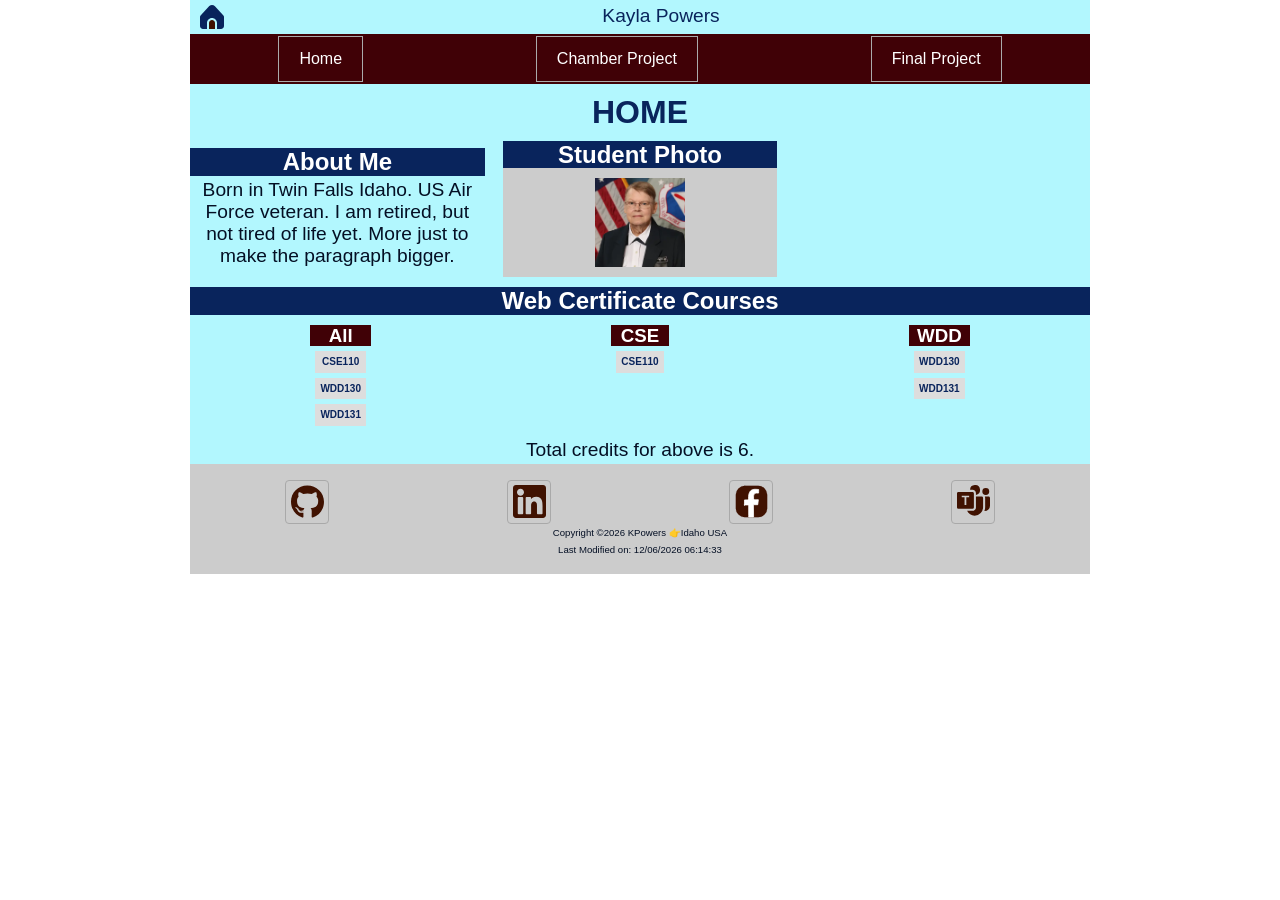
==== index.html @ 60c01da7 "update2" ====
<!DOCTYPE html>
<html lang="en-US">

<head>
	<meta charset="utf-8">
	<meta name="viewport" content="width=device-width, initial-scale=1.0">
	<title>Kayla Powers | WDD231 Wk 1 Asst</title>
	<meta name="author" content="Kayla Powers">
	<meta name="description" content="This is the baseline home page for BYUIdaho Web Development Certificate.">
	<link rel="stylesheet" href="styles/normalize.css">
	<link rel="stylesheet" href="styles/base.css">
	<link rel="stylesheet" href="styles/large.css">
	<link rel="preconnect" href="https://fonts.googleapis.com">
	<link rel="preconnect" href="https://fonts.gstatic.com" crossorigin>
	<link href="https://fonts.googleapis.com/css2?family=Merriweather:ital,opsz,wght@0,18..144,300..900;1,18..144,300..900&family=Roboto+Flex:opsz,wght@8..144,100..1000&family=Roboto:ital,wght@0,100..900;1,100..900&family=Rowdies:wght@300;400;700&display=swap"
		rel="stylesheet">
	<script src="scripts/date.js" defer></script>
	<script src="scripts/navigation.js" defer></script>
</head>

<body>
<main>
	<header>
		<img src="images/home.svg" alt="Site Logo" width="512" height="512">
		<span>Kayla Powers</span>

		<button id="ham-btn" class="hamburger"></button>
	</header>
		<!--**************navigation menu ************-->

	<nav id="nav-bar" class="navigation">
		<ul>
			<li class="current"><a href="#">Home</a></li>
			<li class="chamber"><a href="#">Chamber Project</a></li>
			<li class="final"><a href="#">Final Project</a></li>
		</ul>
	</nav>
		<!--**************Main- aboutMe Student Photo ************-->

	<div>
		<div class="h1Grid">
			<h1>HOME</h1>
		</div>

		<div class="main-grid">
			<!-- Section 1 about me -->
			<section class="aboutme">
				<h2>About Me</h2>

				<p>Born in Twin Falls Idaho. US Air Force veteran. I am retired, but not tired of life yet. More just to make the paragraph bigger. </p>
			</section>

			<section class="studentPhoto">
				<h2>Student Photo</h2>

				<a><img src="images/profile.webp" height="auto" alt="Kayla Powers Photo"></a>
			</section>
		</div>
	</div>

		<!--**************Web Courses ************-->
	<h2>Web Certificate Courses</h2>

	<section class="courseInfoGrid">
		<!--ALL/CSE/WDD -->
<!--**************Web Courses headers************-->
		
		<div class= "all">
			<h3>All</h3>
			<div class="coursename", class="allcrs">
				<h4>CSE110</h4>
				<h4>WDD130</h4>
				<h4>WDD131</h4>

			</div>
		</div>

		<div class="cse">
			<h3>CSE</h3>
			<div class="coursename" , class="csecrs">
				<h4>CSE110</h4>
			</div>
		</div>

		<div class="wdd">
			<h3>WDD</h3>
			<div class="coursename" , class="wddcrs">
				<h4>WDD130</h4>
				<h4>WDD131</h4>
			</div>
		</div>

	</section>
<!--**************credit totals************-->
			</div>
				<p> Total credits for above is 6.</p>
			</div>
	</main>

<!--**************footer************-->

	<footer>
		<div class="socialLinks">

			<a href="https://www.Github.com" target="blank"><img src="images/github-icon.svg" width="16" height="16"
					alt="GitHub Icon"></a>
			<a href="https://www.LinkedIn.com" target="blank"><img src="images/linkedin-icon.svg" width="16" height="16"
					alt="LinkedIn Icon"></a>
			<a href="https://www.facebook.com" target="blank"><img src="images/facebook-icon.svg" width="16" height="16"
					alt="Facebook"></a>
			<a href="https://teams.microsoft.com/l/channel/19%3A114bf321544d4b58a1029356cd8e62f7%40thread.tacv2/WDD%20231%20Team%2015%20-%20Fridays%200100%20UTC?groupId=1418a2f1-5c01-4b50-b3b7-f776245d2046&tenantId=42804ae1-d2e9-40b7-a4a3-45811234298b"
				target="blank"><img src="images/msteams-icon.svg" width="16" height="16" alt="WDD231 MS Teams"></a>
		</div>

		<div class="copy-dates">
			<p>Copyright &copy;<span id="copyright-year"></span> KPowers 👉Idaho USA</p>
			<p>Last Modified on: <span id="last-modified"></span></p>
		</div>
	</footer>

</body>

</html>
---- styles/base.css ----
.root
{
	/* Med blue #023059
	 Dk blue #012340 
	 Darkerblue #224459 
	 purpleBlue #023859 
	 AFBlueish #021740 
	 Lightvlue #3C7DA6 
	 Ltlt blue #96D2D9 
	 brtMedBlue #183F8C
	 Tan #F2E8C9
	 Peach#D99C79 
	 Maroon #401201 
	 Gold #F2A516
	    GoldGold #F2B749 
		Goldoroange #F29F05 
		Red #8C2703 
		Orangered #A61B1B
		Dk Red #8C2A3C 
		RedBrk #8C3028 
		DarkerBrick #400106 
		BrtBrickRed #8C281F 
		Dk Green #0A4859 */
	--primary-color: #183F8C;
	/*medium blue bright*/
	--secondary-color: #023059;
	/*med blue */
	--background-color: #F2E8C9;
	/*tan or  Peach ackgroundColor*/
	--goldaccent-color: #F2A516;
	/*Gold Color*/
	--goldaccent2-color: #F2B749;
	/*Gold Color*/
	--header-color: #620c4146;
	/*light maroon*/
	--heading-color: #401201;
	/*backgroundColor*/
	--button-color: #D99C79;
	/*backgroundColor*/
	--textpurpleblue-color: #023859;
	/*backgroundColor*/
	--textlightblue-color: #96D2D9;
	/*backgroundColor*/
	--bordermain-color: #400106;
	/*main border*/
	--border-button-color: ;

	/*backgroundColor*/
	.rowdies-light
	{
		font-family: "Rowdies", sans-serif;
		font-weight: 300;
		font-style: normal;
	}

	.rowdies-regular
	{
		font-family: "Rowdies", sans-serif;
		font-weight: 400;
		font-style: normal;
	}

	.rowdies-bold
	{
		font-family: "Rowdies", sans-serif;
		font-weight: 700;
		font-style: normal;
	}

	.rowdies-light
	{
		font-family: "Rowdies", sans-serif;
		font-weight: 300;
		font-style: normal;
	}

	.rowdies-regular
	{
		font-family: "Rowdies", sans-serif;
		font-weight: 400;
		font-style: normal;
	}

	.rowdies-bold
	{
		font-family: "Rowdies", sans-serif;
		font-weight: 700;
		font-style: normal;
	}

	/*<weight>: Use a value from 100 to 900
		// <uniquifier>: Use a unique and descriptive class name
		*/

	.roboto-100
	{
		font-family: "Roboto", sans-serif;
		font-optical-sizing: auto;
		font-weight: 100;
		font-style: normal;
		font-variation-settings:
			"wdth" 100;
	}

	.roboto-bolditalic
	{
		font-family: "Roboto", sans-serif;
		font-optical-sizing: auto;
		font-weight: bold;
		font-style: italic;
		font-variation-settings:
			"wdth" 100;
	}

	.roboto-400
	{
		font-family: "Roboto", sans-serif;
		font-optical-sizing: auto;
		font-weight: 400;
		font-style: normal;
		font-variation-settings:
			"wdth" 100;
	}

}

/*******************************color Scheme****************/


/******************************Site Wide****************/
*
{
	font-family: sans-serif;
	box-sizing: border-box;
	margin: 0;
}

h1
{
	margin: 0;

}

h2 {
	text-align: center;		background-color: #09245c;	color: white;
	margin: 0;
}

h3
{
	text-align: center;
	background-color: #400106;
	color: white;
	margin: 0;
}
h4
{
	text-align: center;
	background-color: #ddd;
	color:#09245c;
	margin: 5px;
	padding: 5px;
	font-size: smaller;
}

p {
	color: #040f24;
	text-align: center;
	margin: 0;
	padding: 3px;
}

/******************************header****************/
header
{
	display: grid;
	grid-template-columns: 24px auto 44px;
	padding: 5px 0 5px 10px;
	column-gap: 8px;

}

header img
{
	display: block;
	width: 100%;
	height: auto;
}

header span
{
	color: #09245c;
	font-size: 1.2rem;
}

/************HAMBURGER NAVIGATION********/
.hamburger
{
	background: none;
	border: none;
	font-size: 2rem;
	color: #09245c;
	
	cursor: pointer;
	font-family: Verdana, sans-serif;
}

.hamburger::after
{
	content: "\2630";
}

.hamburger.show::after
{
	content: "\00D7";
}

/************ NAVIGATION********/
.navigation
{
	display: none;
	background-color: #400106;
	padding: 2px;

}

.navigation.show
{
	display: block;
}

.navigation ul
{
	list-style-type: none;
	margin: 0;
	padding: 0;
}

.navigation a
{
	display: block;
	padding: .8rem 20px;
	color: white;
	text-decoration: none;
	border: #aaa solid 1px;
}

.navigation a:hover
{
	font-size: larger;
	color: #96D2D9;
}

/************HOME PAGE********/
main{
	background-color: #b2f7fe;
}
.main-grid {
	display: grid;
	grid-template-columns: 1fr;
	grid-gap: 8px;
	place-items: center;
}
.h1Grid
{
	grid-column: 1;
	color: #09245c;
	text-align: center;
	padding-top: 10px;
}
.aboutme {
margin: 0;

}
.studentPhoto {
	background-color: #ccc;
	justify-content: center;
	align-items: center;
	margin: 10px;
}

.studentPhoto img {
	display: grid;
	place-items: center;
	width: 40%;
	height: auto;
	margin-left: 30%;
	padding: 10px;

	
}
/**************Web Courses ************/
.courseInfoGrid {
	display: grid;
	grid-template-columns: repeat(3, 30%);
	grid-gap: 8px;
	margin-top: 5px;
	padding: 5px;
}

.coursename {
	width: 100%;
	grid-row: 2;
	font-size: 75%;
	text-align: center;
	order: 1;

}

/**********Final  Project Page********/


/************ Footer********/

footer
{
	background-color: #ccc;
	padding: 1rem 10px;
	text-align: center;
}

.socialLinks
{
	display: flex;
	justify-content: center;
	align-items: center;
	column-gap: 8px;
}

.socialLinks a
{
	display: flex;
	justify-content: center;
	align-items: center;
	width: 44px;
	height: 44px;
	border: darkgrey solid 1px;
	border-radius: 4px;
}

.socialLinks img
{
	width: 33px;
	height: 33px;
}

.socialLinks a:hover
{
	background-color: #ddd;
}

.copy-dates
{
	color: #09245c;
	font-size: 8px;
}
---- styles/large.css ----
/*media Query for large screen*/
@media only screen and (min-width: 38rem)
{
	* {
		max-width: 900px;
		margin: 0 auto;
	}

	.hamburger {
		display: none;
	}

	header {
		grid-template-columns: 24px auto;
		
	}
	.navigation {
		display: block;
	}
	.navigation ul
	{
		display: flex;
	}
	h1 {
		font-size: 2rem;
	}

	p{
		font-size: larger;
	}
	
	.main-grid
	{
		display: grid;
		grid-template-columns: 1fr 1fr 1fr;
	}

	.h1Grid
	{
		grid-column: 1 / span 3;
	}
	
	.coursesNames
	{
		grid-template-columns: repeat(3,1fr);
	}
	.courseInfoGrid
	{
		grid-template-columns: repeat(3, 1fr);
		grid-template-rows: 2;
	}
	

}
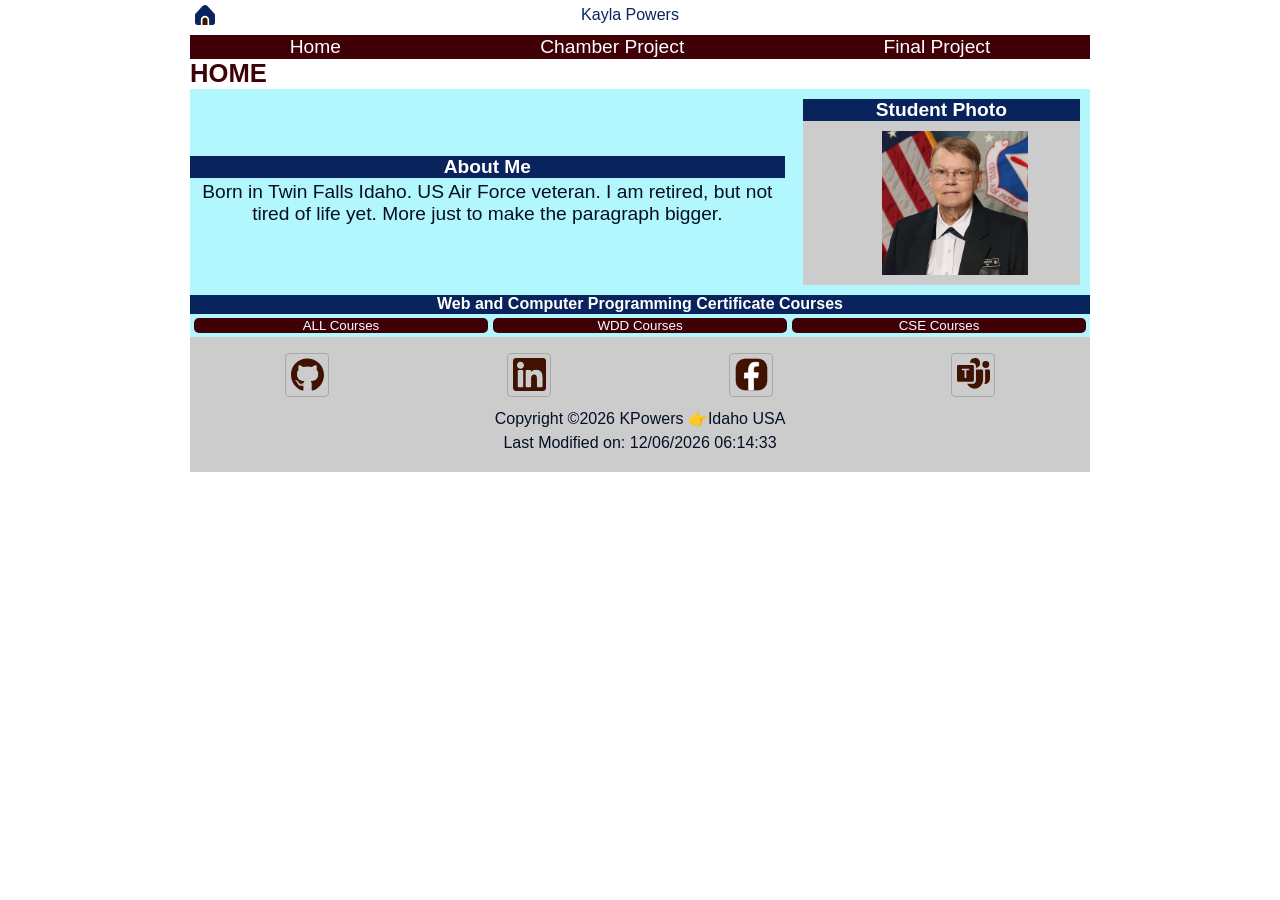
==== commit 0cb80f54: "asst1donea" ====
--- a/index.html
+++ b/index.html
@@ -16,34 +16,33 @@
 		rel="stylesheet">
 	<script src="scripts/date.js" defer></script>
 	<script src="scripts/navigation.js" defer></script>
+	<script src="scripts/course.js" defer></script>
+
 </head>
+<body>
+	
+		<div class="headerGrid">
+			<img src="images/home.svg" alt="Site Logo" width="20" height="20">
+			<span>Kayla Powers</span>
 
-<body>
-<main>
-	<header>
-		<img src="images/home.svg" alt="Site Logo" width="512" height="512">
-		<span>Kayla Powers</span>
-
-		<button id="ham-btn" class="hamburger"></button>
-	</header>
+			<button id="ham-btn" class="hamburger"></button>
 		<!--**************navigation menu ************-->
 
-	<nav id="nav-bar" class="navigation">
-		<ul>
-			<li class="current"><a href="#">Home</a></li>
-			<li class="chamber"><a href="#">Chamber Project</a></li>
-			<li class="final"><a href="#">Final Project</a></li>
-		</ul>
-	</nav>
-		<!--**************Main- aboutMe Student Photo ************-->
+			<nav id="nav-bar" class="navigation">
+				<ul>
+					<li class="current"><a href="#">Home</a></li>
+					<li class="chamber"><a href="#">Chamber Project</a></li>
+					<li class="final"><a href="#">Final Project</a></li>
+				</ul>
+			</nav>
+		</div>
+		<h1>HOME</h1>
+	</header>
 
-	<div>
-		<div class="h1Grid">
-			<h1>HOME</h1>
-		</div>
-
+			<!--**************Main- aboutMe Student Photo ************-->
+	<main>
 		<div class="main-grid">
-			<!-- Section 1 about me -->
+				<!-- Section 1 about me -->
 			<section class="aboutme">
 				<h2>About Me</h2>
 
@@ -56,46 +55,28 @@
 				<a><img src="images/profile.webp" height="auto" alt="Kayla Powers Photo"></a>
 			</section>
 		</div>
-	</div>
 
-		<!--**************Web Courses ************-->
-	<h2>Web Certificate Courses</h2>
+			<!--**************Web Courses ************-->
 
-	<section class="courseInfoGrid">
+	<section class="courseSect">
+		<h2>Web and Computer Programming Certificate Courses</h2>
+
+		<div class="courseInfoGrid" id="card-container">
 		<!--ALL/CSE/WDD -->
-<!--**************Web Courses headers************-->
+<!--**************Web Courses headers************ -->
+		<div class="cardGrid"> 
+
+		<button class="subjButton" class="all" id="allButton" onclick="">ALL Courses</button>
 		
-		<div class= "all">
-			<h3>All</h3>
-			<div class="coursename", class="allcrs">
-				<h4>CSE110</h4>
-				<h4>WDD130</h4>
-				<h4>WDD131</h4>
+		<button class="subjButton" class="wdd" id="wddButton" onclick="">WDD Courses</button>
 
+		<button class="subjButton" class="cse" id="cseButton" onclick="">CSE Courses</button>
 			</div>
+		<div class= "credits" id="subjectPara"></div>
 		</div>
+	</section>
 
-		<div class="cse">
-			<h3>CSE</h3>
-			<div class="coursename" , class="csecrs">
-				<h4>CSE110</h4>
-			</div>
-		</div>
-
-		<div class="wdd">
-			<h3>WDD</h3>
-			<div class="coursename" , class="wddcrs">
-				<h4>WDD130</h4>
-				<h4>WDD131</h4>
-			</div>
-		</div>
-
-	</section>
-<!--**************credit totals************-->
-			</div>
-				<p> Total credits for above is 6.</p>
-			</div>
-	</main>
+	</main> 
 
 <!--**************footer************-->
 
@@ -111,7 +92,7 @@
 			<a href="https://teams.microsoft.com/l/channel/19%3A114bf321544d4b58a1029356cd8e62f7%40thread.tacv2/WDD%20231%20Team%2015%20-%20Fridays%200100%20UTC?groupId=1418a2f1-5c01-4b50-b3b7-f776245d2046&tenantId=42804ae1-d2e9-40b7-a4a3-45811234298b"
 				target="blank"><img src="images/msteams-icon.svg" width="16" height="16" alt="WDD231 MS Teams"></a>
 		</div>
-
+		
 		<div class="copy-dates">
 			<p>Copyright &copy;<span id="copyright-year"></span> KPowers 👉Idaho USA</p>
 			<p>Last Modified on: <span id="last-modified"></span></p>
--- a/styles/base.css
+++ b/styles/base.css
@@ -128,22 +128,50 @@
 
 
 /******************************Site Wide****************/
+*,
+*::before,
+*::after
+{
+	box-sizing: border-box;
+}
+/*
+html
+{
+}*/
+/*
+body
+{
+	align-items: center;
+	justify-content: center;
+	overflow: hidden;
+	width: 100vw;
+	height: 100vh;
+	*/
+	/*
+	color: #455A64;
+	background-color: #7E57C2;
+	font-family: var(--fontFamily);
+	font-size: var(--fontSizeMd);
+	line-height: var(--lineHeightMd);
+	
+}*/
+
 *
 {
 	font-family: sans-serif;
-	box-sizing: border-box;
 	margin: 0;
 }
-
-h1
-{
+h1, h2, h3, h4, h5, h6
+{
+	font-family: sans-serif;
 	margin: 0;
-
+	font-size: 1.2em;
 }
 
 h2 {
-	text-align: center;		background-color: #09245c;	color: white;
-	margin: 0;
+	text-align: center;		
+	background-color: #09245c;
+	color: white;
 }
 
 h3
@@ -151,12 +179,11 @@
 	text-align: center;
 	background-color: #400106;
 	color: white;
-	margin: 0;
 }
 h4
 {
 	text-align: center;
-	background-color: #ddd;
+	background-color: #400106;
 	color:#09245c;
 	margin: 5px;
 	padding: 5px;
@@ -171,38 +198,46 @@
 }
 
 /******************************header****************/
-header
+.headerGrid
 {
 	display: grid;
 	grid-template-columns: 24px auto 44px;
-	padding: 5px 0 5px 10px;
+	grid-template-rows: 3 ;
 	column-gap: 8px;
-
-}
-
-header img
+	align-items: center;
+
+
+}
+
+.headerGrid span {
+	grid-column: 2;
+	grid-row: 1;
+	text-align: center;
+	align-content: center;
+	color: #09245c;
+}
+
+ 
+.headerGrid img
 {
 	display: block;
-	width: 100%;
-	height: auto;
-}
-
-header span
-{
-	color: #09245c;
-	font-size: 1.2rem;
-}
+	grid-row: 1;
+	grid-column: 1;
+	width: 20px;
+	height: 20px;
+	align-content: center;
+	margin: 5px;
+}
+
 
 /************HAMBURGER NAVIGATION********/
 .hamburger
 {
 	background: none;
 	border: none;
-	font-size: 2rem;
 	color: #09245c;
-	
 	cursor: pointer;
-	font-family: Verdana, sans-serif;
+	justify-self: center;
 }
 
 .hamburger::after
@@ -215,13 +250,14 @@
 	content: "\00D7";
 }
 
-/************ NAVIGATION********/
+/************ .cardNAVIGATION********/
 .navigation
 {
 	display: none;
+	/*display: block;*/
 	background-color: #400106;
-	padding: 2px;
-
+	grid-row: 2 ;
+	grid-column: 1 / span 3;
 }
 
 .navigation.show
@@ -239,7 +275,6 @@
 .navigation a
 {
 	display: block;
-	padding: .8rem 20px;
 	color: white;
 	text-decoration: none;
 	border: #aaa solid 1px;
@@ -251,6 +286,15 @@
 	color: #96D2D9;
 }
 
+h1
+{
+	grid-column: 1 / 3;
+	grid-row: 3;
+	text-align: left;
+	color: #400106;
+	font-size: 1.0rem;
+	margin: 0;
+}
 /************HOME PAGE********/
 main{
 	background-color: #b2f7fe;
@@ -261,13 +305,7 @@
 	grid-gap: 8px;
 	place-items: center;
 }
-.h1Grid
-{
-	grid-column: 1;
-	color: #09245c;
-	text-align: center;
-	padding-top: 10px;
-}
+
 .aboutme {
 margin: 0;
 
@@ -281,32 +319,66 @@
 
 .studentPhoto img {
 	display: grid;
-	place-items: center;
-	width: 40%;
+	place-self: center;
+	max-width: 70%;
 	height: auto;
-	margin-left: 30%;
 	padding: 10px;
 
 	
 }
 /**************Web Courses ************/
-.courseInfoGrid {
+
+.cardGrid {
 	display: grid;
-	grid-template-columns: repeat(3, 30%);
-	grid-gap: 8px;
-	margin-top: 5px;
-	padding: 5px;
-}
-
-.coursename {
-	width: 100%;
-	grid-row: 2;
-	font-size: 75%;
-	text-align: center;
-	order: 1;
-
-}
-
+	grid-template-columns: repeat(3, 1fr);
+	grid-gap: 5px;
+	padding: 4px; 
+}
+.subjButton
+{
+	text-align: center;
+	border: 1px solid one;
+	color: #09245c;
+	background-color: #400106;
+	color: rgb(254, 253, 253);
+	cursor: pointer;
+	font-size: smaller;
+	align-self: center;
+	border-radius: 5px;
+}
+
+
+#allButton {
+	grid-column:1;
+}
+#wddButton
+{
+	grid-column: 2;
+}
+#cseButton
+{
+	grid-column: 3;
+}
+
+.card {
+display: grid;
+background-color: grey;
+width: 100%;
+grid-gap: 3px;
+margin-left: 5px;
+padding-left: 5px;
+text-align: center;
+}
+.completed {
+	background-color: rgb(116, 10, 10);
+	font-weight: bold;
+	color: white;
+}
+
+
+.courseSect h2 {
+	font-size: 1.0em;
+}
 /**********Final  Project Page********/
 
 
@@ -325,6 +397,7 @@
 	justify-content: center;
 	align-items: center;
 	column-gap: 8px;
+	margin-bottom: 10px ;
 }
 
 .socialLinks a
@@ -336,6 +409,7 @@
 	height: 44px;
 	border: darkgrey solid 1px;
 	border-radius: 4px;
+	
 }
 
 .socialLinks img
@@ -347,10 +421,11 @@
 .socialLinks a:hover
 {
 	background-color: #ddd;
+	cursor: pointer;
 }
 
 .copy-dates
 {
 	color: #09245c;
-	font-size: 8px;
-}+	font-size: x-small;
+}
--- a/styles/large.css
+++ b/styles/large.css
@@ -12,17 +12,26 @@
 
 	header {
 		grid-template-columns: 24px auto;
+		grid-template-rows: 1;
+
 		
 	}
 	.navigation {
-		display: block;
+		display: grid;
+		width : 100%;
+		margin-top: 5px;
 	}
 	.navigation ul
 	{
 		display: flex;
+		font-size: 1.2rem;
+	
+	}
+	.navigation a {
+		border: #400106 solid 1px;
 	}
 	h1 {
-		font-size: 2rem;
+		font-size: 1.6rem;
 	}
 
 	p{
@@ -50,5 +59,21 @@
 		grid-template-rows: 2;
 	}
 	
-
+		.main-grid
+		{
+			display: grid;
+			grid-template-columns: 2fr 1fr;
+		}
+		
+		.studentPhoto img
+		{
+			display: grid;
+			place-items: center;
+			width: 60%;
+			height: auto;
+			margin-left: 25%;
+}.copy-dates
+{
+	font-size: smaller;
+}
 }
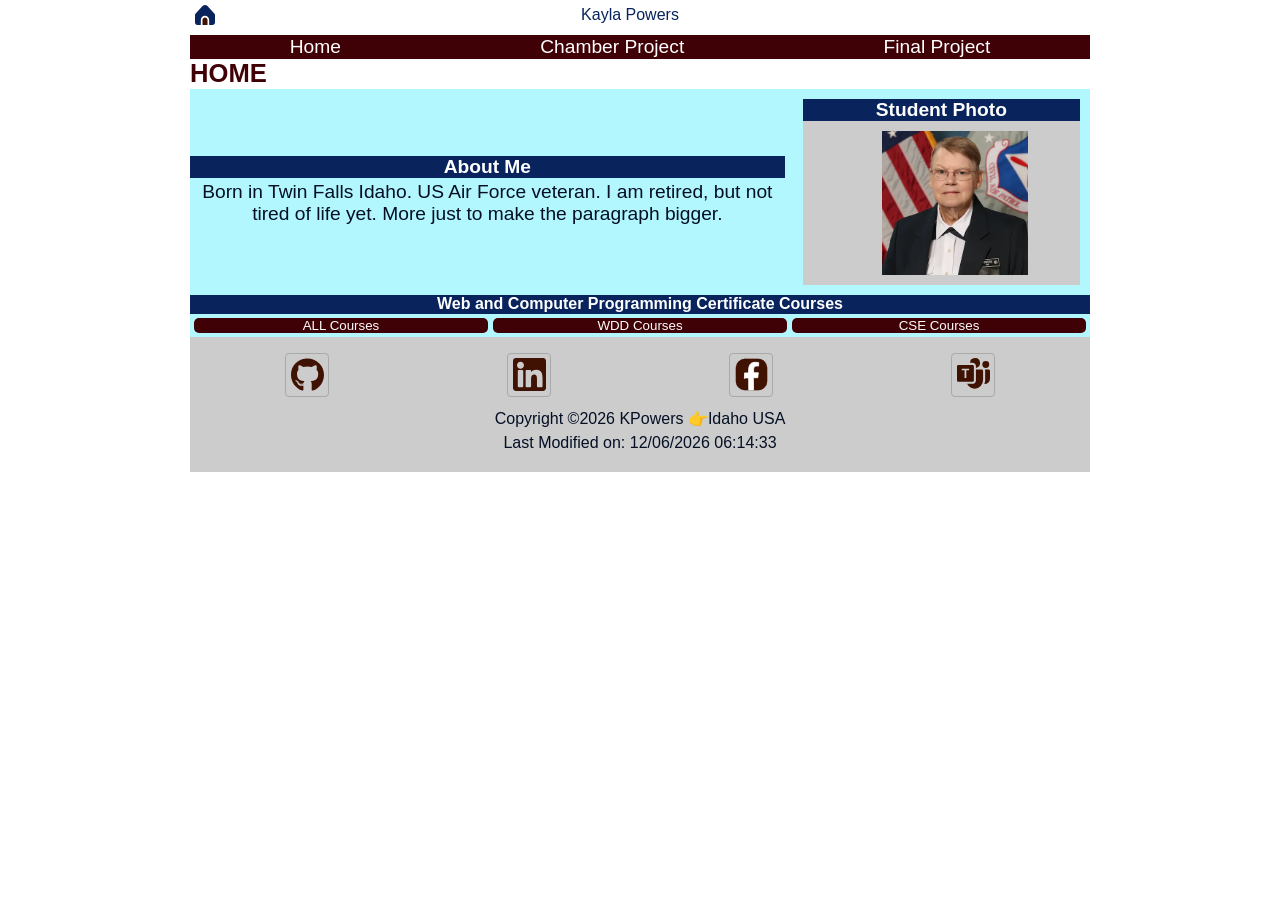
==== commit 41b5f661: "g" ====
--- a/index.html
+++ b/index.html
@@ -20,7 +20,7 @@
 
 </head>
 <body>
-	
+	<header>
 		<div class="headerGrid">
 			<img src="images/home.svg" alt="Site Logo" width="20" height="20">
 			<span>Kayla Powers</span>
@@ -52,7 +52,7 @@
 			<section class="studentPhoto">
 				<h2>Student Photo</h2>
 
-				<a><img src="images/profile.webp" height="auto" alt="Kayla Powers Photo"></a>
+				<a><img src="images/profile.webp" height="50" alt="Kayla Powers Photo"></a>
 			</section>
 		</div>
 
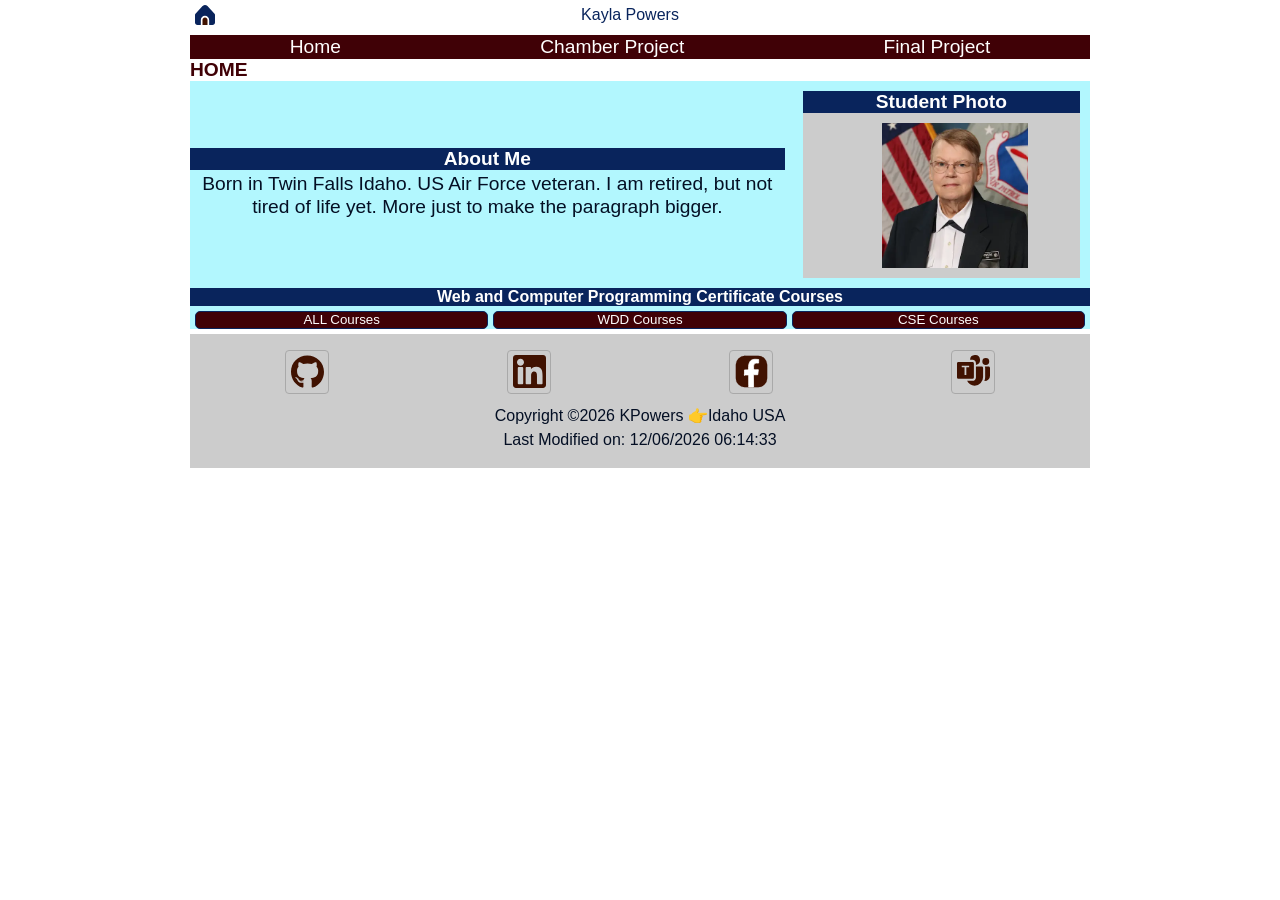
==== commit 0da783b4: "t5" ====
--- a/index.html
+++ b/index.html
@@ -66,11 +66,11 @@
 <!--**************Web Courses headers************ -->
 		<div class="cardGrid"> 
 
-		<button class="subjButton" class="all" id="allButton" onclick="">ALL Courses</button>
+		<button class="subjButton all" id="allButton" onclick="">ALL Courses</button>
 		
-		<button class="subjButton" class="wdd" id="wddButton" onclick="">WDD Courses</button>
+		<button class="subjButton wdd" id="wddButton" onclick="">WDD Courses</button>
 
-		<button class="subjButton" class="cse" id="cseButton" onclick="">CSE Courses</button>
+		<button class="subjButton cse" id="cseButton" onclick="">CSE Courses</button>
 			</div>
 		<div class= "credits" id="subjectPara"></div>
 		</div>
--- a/styles/base.css
+++ b/styles/base.css
@@ -202,7 +202,7 @@
 {
 	display: grid;
 	grid-template-columns: 24px auto 44px;
-	grid-template-rows: 3 ;
+	grid-template-rows: 3, 1fr;
 	column-gap: 8px;
 	align-items: center;
 
@@ -332,12 +332,12 @@
 	display: grid;
 	grid-template-columns: repeat(3, 1fr);
 	grid-gap: 5px;
-	padding: 4px; 
+	margin: 5px;
 }
 .subjButton
 {
 	text-align: center;
-	border: 1px solid one;
+	border: #09245c solid 1px;
 	color: #09245c;
 	background-color: #400106;
 	color: rgb(254, 253, 253);
@@ -363,10 +363,10 @@
 .card {
 display: grid;
 background-color: grey;
-width: 100%;
+width: 95%;
 grid-gap: 3px;
-margin-left: 5px;
-padding-left: 5px;
+
+padding: 2px;
 text-align: center;
 }
 .completed {
--- a/styles/large.css
+++ b/styles/large.css
@@ -12,7 +12,7 @@
 
 	header {
 		grid-template-columns: 24px auto;
-		grid-template-rows: 1;
+		grid-template-rows: 1, 1fr;
 
 		
 	}
@@ -31,7 +31,7 @@
 		border: #400106 solid 1px;
 	}
 	h1 {
-		font-size: 1.6rem;
+		font-size: 1.2rem;
 	}
 
 	p{
@@ -56,7 +56,7 @@
 	.courseInfoGrid
 	{
 		grid-template-columns: repeat(3, 1fr);
-		grid-template-rows: 2;
+		grid-template-rows: 2, 1fr;
 	}
 	
 		.main-grid
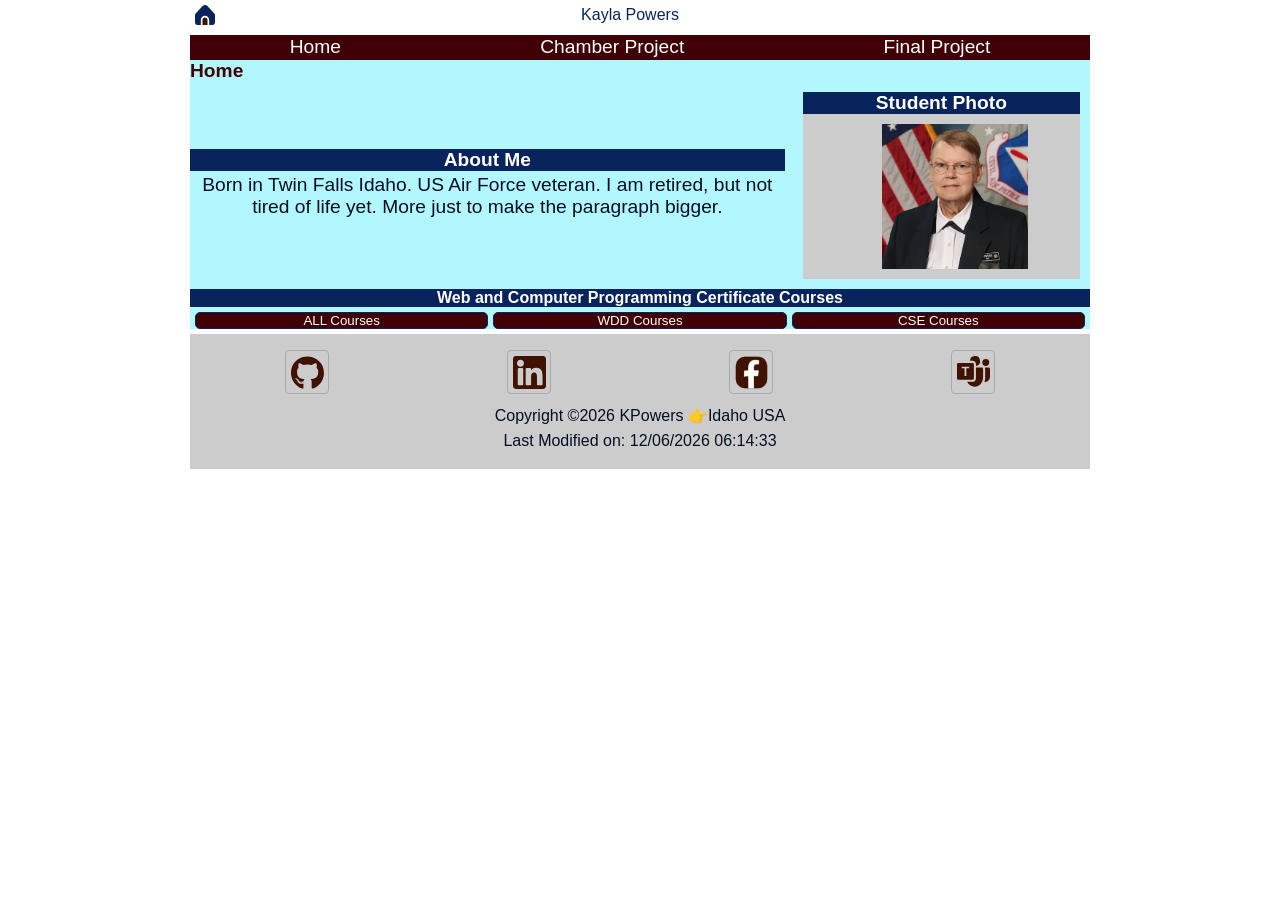
==== commit 92a5a919: "11" ====
--- a/index.html
+++ b/index.html
@@ -36,11 +36,12 @@
 				</ul>
 			</nav>
 		</div>
-		<h1>HOME</h1>
 	</header>
 
 			<!--**************Main- aboutMe Student Photo ************-->
 	<main>
+		<h1>Home</h1>
+
 		<div class="main-grid">
 				<!-- Section 1 about me -->
 			<section class="aboutme">
--- a/styles/base.css
+++ b/styles/base.css
@@ -46,6 +46,7 @@
 	--border-button-color: ;
 
 	/*backgroundColor*/
+
 	.rowdies-light
 	{
 		font-family: "Rowdies", sans-serif;
@@ -67,61 +68,6 @@
 		font-style: normal;
 	}
 
-	.rowdies-light
-	{
-		font-family: "Rowdies", sans-serif;
-		font-weight: 300;
-		font-style: normal;
-	}
-
-	.rowdies-regular
-	{
-		font-family: "Rowdies", sans-serif;
-		font-weight: 400;
-		font-style: normal;
-	}
-
-	.rowdies-bold
-	{
-		font-family: "Rowdies", sans-serif;
-		font-weight: 700;
-		font-style: normal;
-	}
-
-	/*<weight>: Use a value from 100 to 900
-		// <uniquifier>: Use a unique and descriptive class name
-		*/
-
-	.roboto-100
-	{
-		font-family: "Roboto", sans-serif;
-		font-optical-sizing: auto;
-		font-weight: 100;
-		font-style: normal;
-		font-variation-settings:
-			"wdth" 100;
-	}
-
-	.roboto-bolditalic
-	{
-		font-family: "Roboto", sans-serif;
-		font-optical-sizing: auto;
-		font-weight: bold;
-		font-style: italic;
-		font-variation-settings:
-			"wdth" 100;
-	}
-
-	.roboto-400
-	{
-		font-family: "Roboto", sans-serif;
-		font-optical-sizing: auto;
-		font-weight: 400;
-		font-style: normal;
-		font-variation-settings:
-			"wdth" 100;
-	}
-
 }
 
 /*******************************color Scheme****************/
@@ -134,42 +80,28 @@
 {
 	box-sizing: border-box;
 }
-/*
-html
-{
-}*/
-/*
-body
-{
-	align-items: center;
-	justify-content: center;
-	overflow: hidden;
-	width: 100vw;
-	height: 100vh;
-	*/
-	/*
-	color: #455A64;
-	background-color: #7E57C2;
-	font-family: var(--fontFamily);
-	font-size: var(--fontSizeMd);
-	line-height: var(--lineHeightMd);
-	
-}*/
 
 *
 {
 	font-family: sans-serif;
 	margin: 0;
 }
-h1, h2, h3, h4, h5, h6
+
+h1,
+h2,
+h3,
+h4,
+h5,
+h6
 {
 	font-family: sans-serif;
 	margin: 0;
 	font-size: 1.2em;
 }
 
-h2 {
-	text-align: center;		
+h2
+{
+	text-align: center;
 	background-color: #09245c;
 	color: white;
 }
@@ -180,17 +112,19 @@
 	background-color: #400106;
 	color: white;
 }
+
 h4
 {
 	text-align: center;
 	background-color: #400106;
-	color:#09245c;
+	color: #09245c;
 	margin: 5px;
 	padding: 5px;
 	font-size: smaller;
 }
 
-p {
+p
+{
 	color: #040f24;
 	text-align: center;
 	margin: 0;
@@ -202,14 +136,15 @@
 {
 	display: grid;
 	grid-template-columns: 24px auto 44px;
-	grid-template-rows: 3, 1fr;
+	grid-template-rows: repeat(2, 1fr);
 	column-gap: 8px;
 	align-items: center;
 
 
 }
 
-.headerGrid span {
+.headerGrid span
+{
 	grid-column: 2;
 	grid-row: 1;
 	text-align: center;
@@ -217,7 +152,7 @@
 	color: #09245c;
 }
 
- 
+
 .headerGrid img
 {
 	display: block;
@@ -238,6 +173,7 @@
 	color: #09245c;
 	cursor: pointer;
 	justify-self: center;
+	font-size: 1.4em;
 }
 
 .hamburger::after
@@ -256,7 +192,7 @@
 	display: none;
 	/*display: block;*/
 	background-color: #400106;
-	grid-row: 2 ;
+	grid-row: 2;
 	grid-column: 1 / span 3;
 }
 
@@ -295,45 +231,56 @@
 	font-size: 1.0rem;
 	margin: 0;
 }
+
 /************HOME PAGE********/
-main{
+main
+{
 	background-color: #b2f7fe;
 }
-.main-grid {
+
+.main-grid
+{
 	display: grid;
 	grid-template-columns: 1fr;
 	grid-gap: 8px;
 	place-items: center;
 }
 
-.aboutme {
-margin: 0;
-
-}
-.studentPhoto {
+.aboutme
+{
+	margin: 0;
+
+}
+
+.studentPhoto
+{
 	background-color: #ccc;
 	justify-content: center;
 	align-items: center;
 	margin: 10px;
 }
 
-.studentPhoto img {
+.studentPhoto img
+{
 	display: grid;
 	place-self: center;
 	max-width: 70%;
 	height: auto;
 	padding: 10px;
 
-	
-}
+
+}
+
 /**************Web Courses ************/
 
-.cardGrid {
+.cardGrid
+{
 	display: grid;
 	grid-template-columns: repeat(3, 1fr);
 	grid-gap: 5px;
 	margin: 5px;
 }
+
 .subjButton
 {
 	text-align: center;
@@ -348,37 +295,45 @@
 }
 
 
-#allButton {
-	grid-column:1;
-}
+#allButton
+{
+	grid-column: 1;
+}
+
 #wddButton
 {
 	grid-column: 2;
 }
+
 #cseButton
 {
 	grid-column: 3;
 }
 
-.card {
-display: grid;
-background-color: grey;
-width: 95%;
-grid-gap: 3px;
-
-padding: 2px;
-text-align: center;
-}
-.completed {
+.card
+{
+	display: grid;
+	background-color: grey;
+	width: 95%;
+	grid-gap: 3px;
+
+	padding: 2px;
+	text-align: center;
+}
+
+.completed
+{
 	background-color: rgb(116, 10, 10);
 	font-weight: bold;
 	color: white;
 }
 
 
-.courseSect h2 {
+.courseSect h2
+{
 	font-size: 1.0em;
 }
+
 /**********Final  Project Page********/
 
 
@@ -397,7 +352,7 @@
 	justify-content: center;
 	align-items: center;
 	column-gap: 8px;
-	margin-bottom: 10px ;
+	margin-bottom: 10px;
 }
 
 .socialLinks a
@@ -409,7 +364,7 @@
 	height: 44px;
 	border: darkgrey solid 1px;
 	border-radius: 4px;
-	
+
 }
 
 .socialLinks img
@@ -428,4 +383,4 @@
 {
 	color: #09245c;
 	font-size: x-small;
-}
+}
--- a/styles/large.css
+++ b/styles/large.css
@@ -12,7 +12,7 @@
 
 	header {
 		grid-template-columns: 24px auto;
-		grid-template-rows: 1, 1fr;
+		grid-template-rows:  1fr;
 
 		
 	}
@@ -56,7 +56,7 @@
 	.courseInfoGrid
 	{
 		grid-template-columns: repeat(3, 1fr);
-		grid-template-rows: 2, 1fr;
+		grid-template-rows: 1fr 1fr;
 	}
 	
 		.main-grid
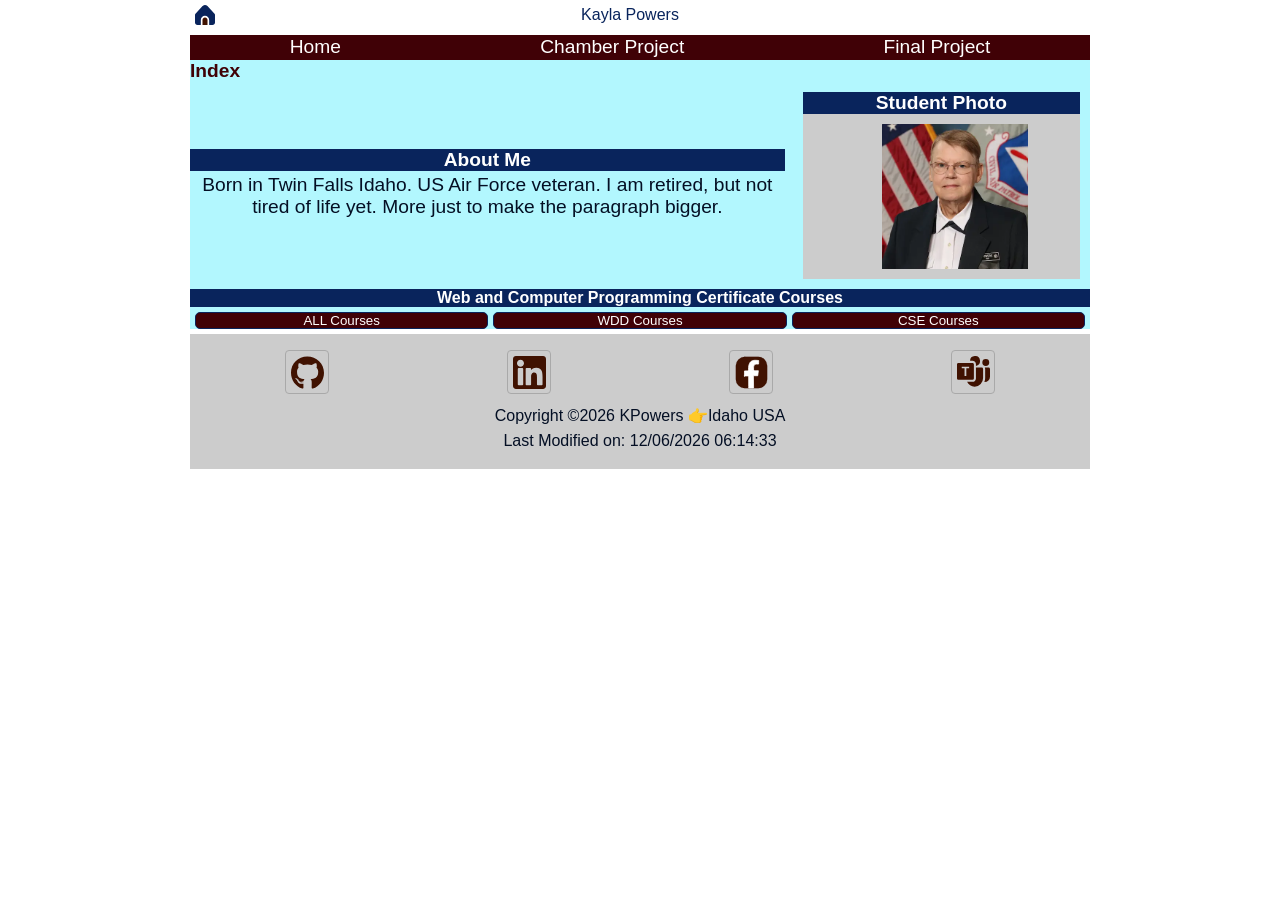
==== commit ae9bfba3: "22" ====
--- a/index.html
+++ b/index.html
@@ -12,13 +12,15 @@
 	<link rel="stylesheet" href="styles/large.css">
 	<link rel="preconnect" href="https://fonts.googleapis.com">
 	<link rel="preconnect" href="https://fonts.gstatic.com" crossorigin>
-	<link href="https://fonts.googleapis.com/css2?family=Merriweather:ital,opsz,wght@0,18..144,300..900;1,18..144,300..900&family=Roboto+Flex:opsz,wght@8..144,100..1000&family=Roboto:ital,wght@0,100..900;1,100..900&family=Rowdies:wght@300;400;700&display=swap"
+	<link
+		href="https://fonts.googleapis.com/css2?family=Merriweather:ital,opsz,wght@0,18..144,300..900;1,18..144,300..900&family=Roboto+Flex:opsz,wght@8..144,100..1000&family=Roboto:ital,wght@0,100..900;1,100..900&family=Rowdies:wght@300;400;700&display=swap"
 		rel="stylesheet">
 	<script src="scripts/date.js" defer></script>
 	<script src="scripts/navigation.js" defer></script>
 	<script src="scripts/course.js" defer></script>
 
 </head>
+
 <body>
 	<header>
 		<div class="headerGrid">
@@ -26,7 +28,7 @@
 			<span>Kayla Powers</span>
 
 			<button id="ham-btn" class="hamburger"></button>
-		<!--**************navigation menu ************-->
+			<!--**************navigation menu ************-->
 
 			<nav id="nav-bar" class="navigation">
 				<ul>
@@ -38,16 +40,17 @@
 		</div>
 	</header>
 
-			<!--**************Main- aboutMe Student Photo ************-->
+	<!--**************Main- aboutMe Student Photo ************-->
 	<main>
-		<h1>Home</h1>
+		<h1>Index</h1>
 
 		<div class="main-grid">
-				<!-- Section 1 about me -->
+			<!-- Section 1 about me -->
 			<section class="aboutme">
 				<h2>About Me</h2>
 
-				<p>Born in Twin Falls Idaho. US Air Force veteran. I am retired, but not tired of life yet. More just to make the paragraph bigger. </p>
+				<p>Born in Twin Falls Idaho. US Air Force veteran. I am retired, but not tired of life yet. More just to
+					make the paragraph bigger. </p>
 			</section>
 
 			<section class="studentPhoto">
@@ -57,29 +60,29 @@
 			</section>
 		</div>
 
-			<!--**************Web Courses ************-->
+		<!--**************Web Courses ************-->
 
-	<section class="courseSect">
-		<h2>Web and Computer Programming Certificate Courses</h2>
+		<section class="courseSect">
+			<h2>Web and Computer Programming Certificate Courses</h2>
 
-		<div class="courseInfoGrid" id="card-container">
-		<!--ALL/CSE/WDD -->
-<!--**************Web Courses headers************ -->
-		<div class="cardGrid"> 
+			<div class="courseInfoGrid" id="card-container">
+				<!--ALL/CSE/WDD -->
+				<!--**************Web Courses headers************ -->
+				<div class="cardGrid">
 
-		<button class="subjButton all" id="allButton" onclick="">ALL Courses</button>
-		
-		<button class="subjButton wdd" id="wddButton" onclick="">WDD Courses</button>
+					<button class="subjButton all" id="allButton">ALL Courses</button>
 
-		<button class="subjButton cse" id="cseButton" onclick="">CSE Courses</button>
+					<button class="subjButton wdd" id="wddButton">WDD Courses</button>
+
+					<button class="subjButton cse" id="cseButton">CSE Courses</button>
+				</div>
+				<div class="credits" id="subjectPara"></div>
 			</div>
-		<div class= "credits" id="subjectPara"></div>
-		</div>
-	</section>
+		</section>
 
-	</main> 
+	</main>
 
-<!--**************footer************-->
+	<!--**************footer************-->
 
 	<footer>
 		<div class="socialLinks">
@@ -93,7 +96,7 @@
 			<a href="https://teams.microsoft.com/l/channel/19%3A114bf321544d4b58a1029356cd8e62f7%40thread.tacv2/WDD%20231%20Team%2015%20-%20Fridays%200100%20UTC?groupId=1418a2f1-5c01-4b50-b3b7-f776245d2046&tenantId=42804ae1-d2e9-40b7-a4a3-45811234298b"
 				target="blank"><img src="images/msteams-icon.svg" width="16" height="16" alt="WDD231 MS Teams"></a>
 		</div>
-		
+
 		<div class="copy-dates">
 			<p>Copyright &copy;<span id="copyright-year"></span> KPowers 👉Idaho USA</p>
 			<p>Last Modified on: <span id="last-modified"></span></p>
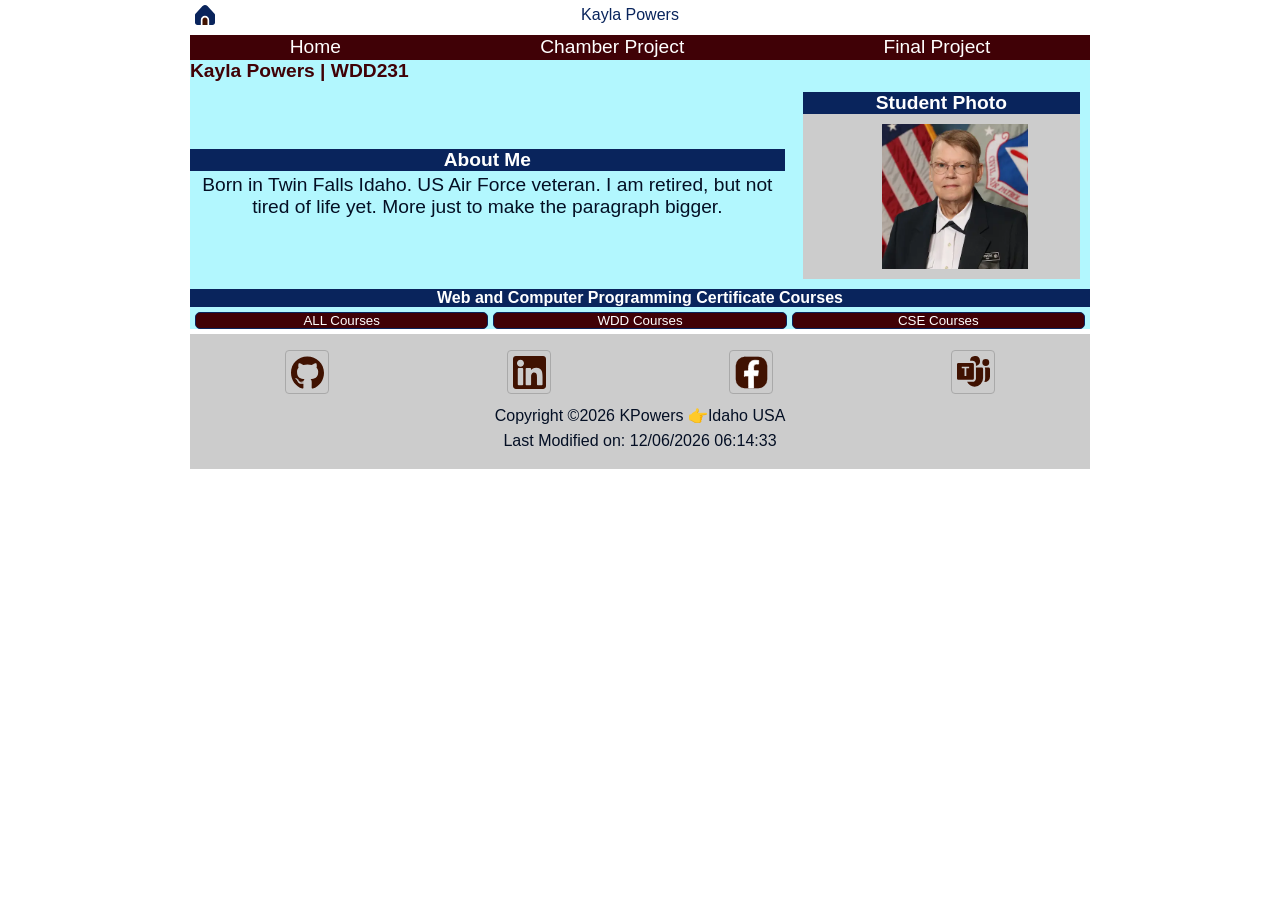
==== commit a70edb11: "23" ====
--- a/index.html
+++ b/index.html
@@ -4,7 +4,7 @@
 <head>
 	<meta charset="utf-8">
 	<meta name="viewport" content="width=device-width, initial-scale=1.0">
-	<title>Kayla Powers | WDD231 Wk 1 Asst</title>
+	<title>Kayla Powers | WDD231</title>
 	<meta name="author" content="Kayla Powers">
 	<meta name="description" content="This is the baseline home page for BYUIdaho Web Development Certificate.">
 	<link rel="stylesheet" href="styles/normalize.css">
@@ -42,7 +42,7 @@
 
 	<!--**************Main- aboutMe Student Photo ************-->
 	<main>
-		<h1>Index</h1>
+		<h1>Kayla Powers | WDD231</h1>
 
 		<div class="main-grid">
 			<!-- Section 1 about me -->
